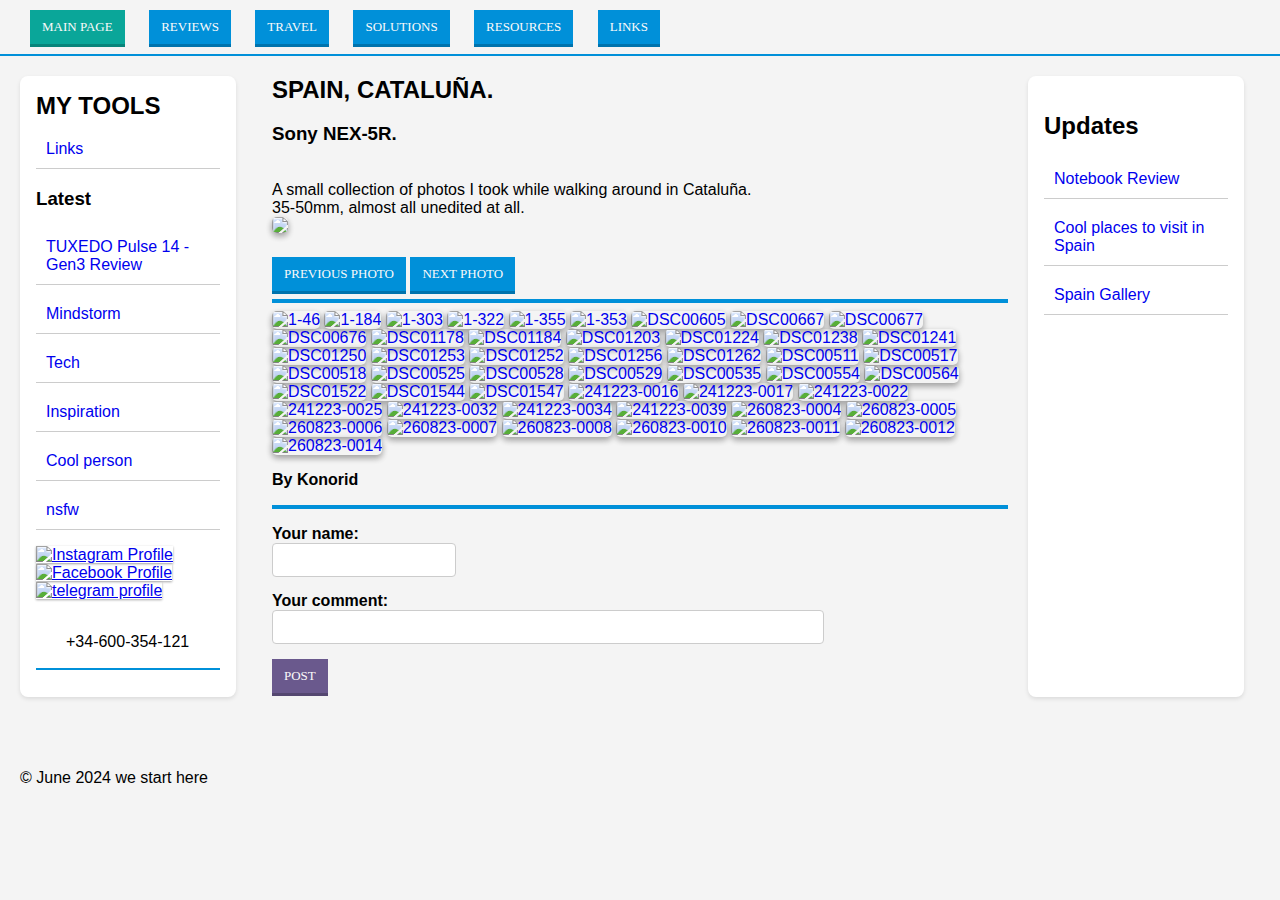
==== docs/spain.html @ d8852831 "Update spain.html" ====
<!DOCTYPE html>
<html lang="en">
<head>
    <meta charset="UTF-8">
    <meta name="viewport" content="width=device-width, initial-scale=1.0">
    <title>almost.live</title>
    <link rel="stylesheet" type="text/css" href="flat-buttons.css">
    <link rel="stylesheet" type="text/css" href="generalstyle.css">
    <script src="https://apis.google.com/js/platform.js"></script>
</head>
<body>
    <header class="header">
        <div>
            <a href="index.html"><button class="flat sm green">Main page</button></a>
            <a href="#"><button class="flat sm blue"> Reviews </button></a>
            <a href="#"><button class="flat sm blue">Travel</button></a>
            <a href="#"><button class="flat sm blue">Solutions</button></a>
            <a href="#"><button class="flat sm blue">Resources</button></a>
            <a href="toolstest.html"><button class="flat sm blue">Links</button> </a>
        </div>
        <div class="g-ytsubscribe" data-channelid="UCWPw_RgpVIf24_XjIVohaPw" data-layout="default" data-theme="dark" data-count="default"></div>
    </header>
    <div class="container">
        <aside class="sidebar">
            <div class="latest">
                <h2>My tools </h2>
                <ul>
                    <li><a href="toolstest.html">Links</a></li>
                </ul>
                </div>
            <div class="latest">
                <h3>Latest</h3>
                <ul>
                  <li><a href="tfisthis.html">TUXEDO Pulse 14 - Gen3 Review</a></li>
                  <li><a href="#">Mindstorm</a></li>
                  <li><a href="#">Tech</a></li>
                  <li><a href="#">Inspiration</a></li>
                  <li><a href="#">Cool person</a></li>
                  <li><a href="#">nsfw</a></li>
                </ul>
            </div>
            <p> 
                <a class="card-1" href="https://www.instagram.com/kongruenti/">
                        <img src="https://cdn2.iconfinder.com/data/icons/social-media-2285/512/1_Instagram_colored_svg_1-512.png" width="50" height="50" alt="Instagram Profile">
                    </a>
                <a class="card-1" href="https://www.facebook.com/evgeniy.natynchik/">
                        <img src="https://i.imgur.com/VgkNYXI.png" width="50" height="50" alt="Facebook Profile">
                    </a> 
                <a class="card-1" href="https://t.me/holodnaya_vesna">
                        <img src="https://i.imgur.com/gjrzSSM.png" width="50" height="50" alt="telegram profile"> </a>
                  <footer class="header">
                    <a href="https://api.whatsapp.com/send?phone=34600354121"> +34-600-354-121 </a> 
              </p>
        </aside>
        <main class="content">
            <div class="article">
               
                                <h2>Spain, Cataluña.</h2>
                                <h3>Sony NEX-5R.</h3><br>
                                <span>A small collection of photos I took while walking around in Cataluña. <br>
                                35-50mm, almost all unedited at all.<br></span>
                    
                
                <img class="article img" id="pic" height="auto", width="auto"></img>
                <br>
                <button class="flat sm blue" id="next"> previous photo </button>
                <button class="flat sm blue" id="previous"> next photo </button>
                <br> <hr>
                <a href="https://ibb.co/6rN8npP"><img src="https://i.ibb.co/6rN8npP/1-46.jpg" alt="1-46" border="0"></a>
                <a href="https://ibb.co/tmZJ6LP"><img src="https://i.ibb.co/tmZJ6LP/1-184.jpg" alt="1-184" border="0"></a>
                <a href="https://ibb.co/GpNbf73"><img src="https://i.ibb.co/GpNbf73/1-303.jpg" alt="1-303" border="0"></a> 
                <a href="https://ibb.co/hLRn8Vs"><img src="https://i.ibb.co/hLRn8Vs/1-322.jpg" alt="1-322" border="0"></a> 
                <a href="https://ibb.co/6W5cq6F"><img src="https://i.ibb.co/6W5cq6F/1-355.jpg" alt="1-355" border="0"></a> <a href="https://ibb.co/dMy3145"><img src="https://i.ibb.co/dMy3145/1-353.jpg" alt="1-353" border="0"></a> <a href="https://ibb.co/VBmsfTy"><img src="https://i.ibb.co/VBmsfTy/DSC00605.jpg" alt="DSC00605" border="0"></a> <a href="https://ibb.co/k4fsq52"><img src="https://i.ibb.co/k4fsq52/DSC00667.jpg" alt="DSC00667" border="0"></a> <a href="https://ibb.co/SdpHQm0"><img src="https://i.ibb.co/SdpHQm0/DSC00677.jpg" alt="DSC00677" border="0"></a> <a href="https://ibb.co/7kGgwJ1"><img src="https://i.ibb.co/7kGgwJ1/DSC00676.jpg" alt="DSC00676" border="0"></a> <a href="https://ibb.co/Hn6RJMZ"><img src="https://i.ibb.co/Hn6RJMZ/DSC01178.jpg" alt="DSC01178" border="0"></a> <a href="https://ibb.co/hVrLgRg"><img src="https://i.ibb.co/hVrLgRg/DSC01184.jpg" alt="DSC01184" border="0"></a> <a href="https://ibb.co/CHJ3hm3"><img src="https://i.ibb.co/CHJ3hm3/DSC01203.jpg" alt="DSC01203" border="0"></a> <a href="https://ibb.co/xMDYKpn"><img src="https://i.ibb.co/xMDYKpn/DSC01224.jpg" alt="DSC01224" border="0"></a> <a href="https://ibb.co/JC0fbGN"><img src="https://i.ibb.co/JC0fbGN/DSC01238.jpg" alt="DSC01238" border="0"></a> <a href="https://ibb.co/2c1FLFn"><img src="https://i.ibb.co/2c1FLFn/DSC01241.jpg" alt="DSC01241" border="0"></a> <a href="https://ibb.co/W3XZqTc"><img src="https://i.ibb.co/W3XZqTc/DSC01250.jpg" alt="DSC01250" border="0"></a> <a href="https://ibb.co/gjSy4FZ"><img src="https://i.ibb.co/gjSy4FZ/DSC01253.jpg" alt="DSC01253" border="0"></a> <a href="https://ibb.co/9bxMFkZ"><img src="https://i.ibb.co/9bxMFkZ/DSC01252.jpg" alt="DSC01252" border="0"></a> <a href="https://ibb.co/61RbTC7"><img src="https://i.ibb.co/61RbTC7/DSC01256.jpg" alt="DSC01256" border="0"></a> <a href="https://ibb.co/wsG2KN3"><img src="https://i.ibb.co/wsG2KN3/DSC01262.jpg" alt="DSC01262" border="0"></a> <a href="https://ibb.co/GQv6zjn"><img src="https://i.ibb.co/GQv6zjn/DSC00511.jpg" alt="DSC00511" border="0"></a> <a href="https://ibb.co/CV1ZGs9"><img src="https://i.ibb.co/CV1ZGs9/DSC00517.jpg" alt="DSC00517" border="0"></a> <a href="https://ibb.co/XSWzjx0"><img src="https://i.ibb.co/XSWzjx0/DSC00518.jpg" alt="DSC00518" border="0"></a> <a href="https://ibb.co/p1GspP0"><img src="https://i.ibb.co/p1GspP0/DSC00525.jpg" alt="DSC00525" border="0"></a> <a href="https://ibb.co/XLfxnK5"><img src="https://i.ibb.co/XLfxnK5/DSC00528.jpg" alt="DSC00528" border="0"></a> <a href="https://ibb.co/NFGSSGs"><img src="https://i.ibb.co/NFGSSGs/DSC00529.jpg" alt="DSC00529" border="0"></a> <a href="https://ibb.co/jLJqF6x"><img src="https://i.ibb.co/jLJqF6x/DSC00535.jpg" alt="DSC00535" border="0"></a> <a href="https://ibb.co/FKWRtPN"><img src="https://i.ibb.co/FKWRtPN/DSC00554.jpg" alt="DSC00554" border="0"></a> <a href="https://ibb.co/CVHwqFH"><img src="https://i.ibb.co/CVHwqFH/DSC00564.jpg" alt="DSC00564" border="0"></a> <a href="https://ibb.co/RzCGT22"><img src="https://i.ibb.co/RzCGT22/DSC01522.jpg" alt="DSC01522" border="0"></a> <a href="https://ibb.co/qW2DpXP"><img src="https://i.ibb.co/qW2DpXP/DSC01544.jpg" alt="DSC01544" border="0"></a> <a href="https://ibb.co/NZQRv5C"><img src="https://i.ibb.co/NZQRv5C/DSC01547.jpg" alt="DSC01547" border="0"></a> <a href="https://ibb.co/v1ZyTgk"><img src="https://i.ibb.co/v1ZyTgk/241223-0016.png" alt="241223-0016" border="0"></a> <a href="https://ibb.co/bKLGD49"><img src="https://i.ibb.co/bKLGD49/241223-0017.png" alt="241223-0017" border="0"></a> <a href="https://ibb.co/Sn7chcf"><img src="https://i.ibb.co/Sn7chcf/241223-0022.png" alt="241223-0022" border="0"></a> <a href="https://ibb.co/LpN4WzJ"><img src="https://i.ibb.co/LpN4WzJ/241223-0025.png" alt="241223-0025" border="0"></a> <a href="https://ibb.co/5rMmT5K"><img src="https://i.ibb.co/5rMmT5K/241223-0032.png" alt="241223-0032" border="0"></a> <a href="https://ibb.co/25sgtvL"><img src="https://i.ibb.co/25sgtvL/241223-0034.png" alt="241223-0034" border="0"></a> <a href="https://ibb.co/XjPstQx"><img src="https://i.ibb.co/XjPstQx/241223-0039.png" alt="241223-0039" border="0"></a> <a href="https://ibb.co/k4WGZcS"><img src="https://i.ibb.co/k4WGZcS/260823-0004.png" alt="260823-0004" border="0"></a> <a href="https://ibb.co/j3j3sDR"><img src="https://i.ibb.co/j3j3sDR/260823-0005.png" alt="260823-0005" border="0"></a> <a href="https://ibb.co/HtxkNc3"><img src="https://i.ibb.co/HtxkNc3/260823-0006.png" alt="260823-0006" border="0"></a> <a href="https://ibb.co/cLx5rCp"><img src="https://i.ibb.co/cLx5rCp/260823-0007.png"
                alt="260823-0007" border="0.1"></a> <a href="https://ibb.co/jfz0SGh"><img src="https://i.ibb.co/jfz0SGh/260823-0008.png" alt="260823-0008" border="0"></a> <a href="https://ibb.co/hKZ35Mp"><img src="https://i.ibb.co/hKZ35Mp/260823-0010.png" alt="260823-0010" border="0"></a> <a href="https://ibb.co/Ht00drB"><img src="https://i.ibb.co/Ht00drB/260823-0011.png" alt="260823-0011" border="0"></a> <a href="https://ibb.co/tKgJLpB"><img src="https://i.ibb.co/tKgJLpB/260823-0012.png" alt="260823-0012" border="0"></a> <a href="https://ibb.co/NyYNJ2Q"><img src="https://i.ibb.co/NyYNJ2Q/260823-0014.png" alt="260823-0014" border="0"></a>

                <p><strong>By Konorid</strong></p>
                <hr>
                <p>
                    <span> <strong>Your name:</strong> </span><br>
                    <input id="username" /> <br>
                    <span> <strong>Your comment:</strong></span><br>
                    <input id="commentinp" /> <br>
                    <button class="flat sm purple" id="addcomm"> POST</button>
                    </p>
                <p id="comment_section"></p>
            </div>
        </main>
        <aside class="right-sidebar">
          <section class="whats-hot">
             <h2>Updates</h2>
              <ul>
                  <li><a href="tfisthis.html">Notebook Review</a></li>
                  <li><a href="spainplaces.html">Cool places to visit in Spain</a></li>
                  <li><a href="spain.html"> Spain Gallery </a></li>
              </ul>
          </section>
      </aside>
  </div> 
  <footer>
    <div class="container">
        <p>&copy; June 2024 we start here </p>
    </div>
</footer>
<script src="comment.js" type="text/javascript"></script>
<script src="carousel.js" type="text/javascript"></script>
</body>
</html>
---- docs/flat-buttons.css ----
.flat {
    font-family: 'Montserrat';
    text-transform: uppercase;
    border: none;
    text-align: center;
    outline: none;
    cursor: pointer;
    color: #fafafa;
  }
  .flat.xs {
    padding: 3px 9px;
    font-size: 13px;
  }
  .flat.sm {
    padding: 9px 12px;
    font-size: 13px;
  }
  .flat.md {
    padding: 12px 15px;
    font-size: 13px;
  }
  .flat.lg {
    padding: 15px 24px;
    font-size: 15px;
  }
  .flat:active {
    position: relative;
    top: 2px;
  }
  .flat.grey {
    background-color: #5a5a5a;
    -webkit-box-shadow: 0px 3px 0px #484848;
    -moz-box-shadow: 0px 3px 0px #484848;
    box-shadow: 0px 3px 0px #484848;
  }
  .flat.grey:active {
    -webkit-box-shadow: 0px 1px 0px #5a5a5a;
    -moz-box-shadow: 0px 1px 0px #5a5a5a;
    box-shadow: 0px 1px 0px #5a5a5a;
  }
  .flat.grey:hover {
    background-color: #555555;
  }
  .flat.green {
    background-color: #0aa699;
    -webkit-box-shadow: 0px 3px 0px #08847a;
    -moz-box-shadow: 0px 3px 0px #08847a;
    box-shadow: 0px 3px 0px #08847a;
  }
  .flat.green:active {
    -webkit-box-shadow: 0px 1px 0px #0aa699;
    -moz-box-shadow: 0px 1px 0px #0aa699;
    box-shadow: 0px 1px 0px #0aa699;
  }
  .flat.green:hover {
    background-color: #099d91;
  }
  .flat.purple {
    background-color: #6a598d;
    -webkit-box-shadow: 0px 3px 0px #544770;
    -moz-box-shadow: 0px 3px 0px #544770;
    box-shadow: 0px 3px 0px #544770;
  }
  .flat.purple:active {
    -webkit-box-shadow: 0px 1px 0px #6a598d;
    -moz-box-shadow: 0px 1px 0px #6a598d;
    box-shadow: 0px 1px 0px #6a598d;
  }
  .flat.purple:hover {
    background-color: #645485;
  }
  .flat.navy-blue {
    background-color: #22262e;
    -webkit-box-shadow: 0px 3px 0px #1b1e24;
    -moz-box-shadow: 0px 3px 0px #1b1e24;
    box-shadow: 0px 3px 0px #1b1e24;
  }
  .flat.navy-blue:active {
    -webkit-box-shadow: 0px 1px 0px #22262e;
    -moz-box-shadow: 0px 1px 0px #22262e;
    box-shadow: 0px 1px 0px #22262e;
  }
  .flat.navy-blue:hover {
    background-color: #20242b;
  }
  .flat.pink {
    background-color: #f35958;
    -webkit-box-shadow: 0px 3px 0px #c24746;
    -moz-box-shadow: 0px 3px 0px #c24746;
    box-shadow: 0px 3px 0px #c24746;
  }
  .flat.pink:active {
    -webkit-box-shadow: 0px 1px 0px #f35958;
    -moz-box-shadow: 0px 1px 0px #f35958;
    box-shadow: 0px 1px 0px #f35958;
  }
  .flat.pink:hover {
    background-color: #e65453;
  }
  .flat.blue {
    background-color: #0090d9;
    -webkit-box-shadow: 0px 3px 0px #0073ad;
    -moz-box-shadow: 0px 3px 0px #0073ad;
    box-shadow: 0px 3px 0px #0073ad;
  }
  .flat.blue:active {
    -webkit-box-shadow: 0px 1px 0px #0090d9;
    -moz-box-shadow: 0px 1px 0px #0090d9;
    box-shadow: 0px 1px 0px #0090d9;
  }
  .flat.blue:hover {
    background-color: #0088ce;
  }
  .flat.yellow {
    background-color: #fdd01c;
    -webkit-box-shadow: 0px 3px 0px #caa616;
    -moz-box-shadow: 0px 3px 0px #caa616;
    box-shadow: 0px 3px 0px #caa616;
  }
  .flat.yellow:active {
    -webkit-box-shadow: 0px 1px 0px #fdd01c;
    -moz-box-shadow: 0px 1px 0px #fdd01c;
    box-shadow: 0px 1px 0px #fdd01c;
  }
  .flat.yellow:hover {
    background-color: #f0c51a;
  }
---- docs/generalstyle.css ----
body {
    font-family: Arial, sans-serif;
    margin: 0;
    padding: 0;
    background-color: #f4f4f4;
}
.header {
    display: flex;
    justify-content: space-between;
    align-items: center;
    padding: 10px 20px;
    border-bottom: 2px solid #0090d9;
}
.header a {
    text-decoration: none;
    color: black;
    margin: 0 10px;
}
.container {
    display: flex;
    padding: 20px;
}
.sidebar, .right-sidebar {
    width: 20%;
    height: auto;
    padding: 1em;
    background-color: #fff;
    margin: 0 1em 1em 0;
    border-radius: 8px;
    box-shadow: 0 2px 4px rgba(0, 0, 0, 0.1);
    text-decoration: none;
}
.card-1 {
 box-shadow: 0 1px 3px rgba(0,0,0,0.12), 0 1px 2px rgba(0,0,0,0.24);
 transition: all 0.3s cubic-bezier(.25,.8,.25,1);
}

 .card-1:hover {
 box-shadow: 0 14px 28px rgba(0,0,0,0.25), 0 10px 10px rgba(0,0,0,0.22);
}

.content {
    width: 80%;
    padding-left: 20px;
    padding-right: 20px;
}
.sidebar h2, .content h2 {
    margin-top: 0;
    color: #000000;
    font-size: 24px;
    margin-bottom: 10px;
    text-transform: uppercase;
}
.latest ul, .whats-hot ul {
    list-style-type: none;
    padding: 0;
    margin: 0;
    text-decoration: none;
}
.latest li, .whats-hot li 
    {
        display: block;
        margin-bottom: 10px;
        padding: 10px;
        border-bottom: 1px solid #ccc;
        text-decoration: none;
        transition: margin-right 2s;
      }
.latest li:hover, .whats-hot li:hover {
        background-color: #eee;
        box-shadow: 0 4px 8px rgba(87, 86, 86, 0.2);
        transition: margin-right 2s;
}
.latest a, .whats-hot a {text-decoration: none;}
.article {
    margin-bottom: 20px;
}
.article a{text-decoration: none;}
.article img {
    max-width: 98%;
    border-radius: 5px 5px 5px 5px;
    box-shadow: 0 3px 6px rgba(0,0,0,0.16), 0 3px 6px rgba(0,0,0,0.23);
    
}

.comment {
    list-style-type: none;
    width: 90%;
    padding: 1em;
    background-color: #fff;
    margin: 0 1em 1em 0;
    border-radius: 8px;
    box-shadow: 0 2px 4px rgba(0, 0, 0, 0.1);

}
#username {
    width: 25%;
    padding: 8px;
    margin-bottom: 15px;
    border: 1px solid #ccc;
    border-radius: 4px;
    font-size: 14px;
    font-family: Arial, sans-serif;
    box-sizing: border-box;
}
input {
    width: 75%;
    padding: 8px;
    margin-bottom: 15px;
    border: 1px solid #ccc;
    border-radius: 4px;
    font-size: 14px;
    font-family: Arial, sans-serif;
    box-sizing: border-box;
}
hr {
    border: 2px solid #0090d9;
  }

#linklist {
    background-color: rgb(233, 233, 233);
}
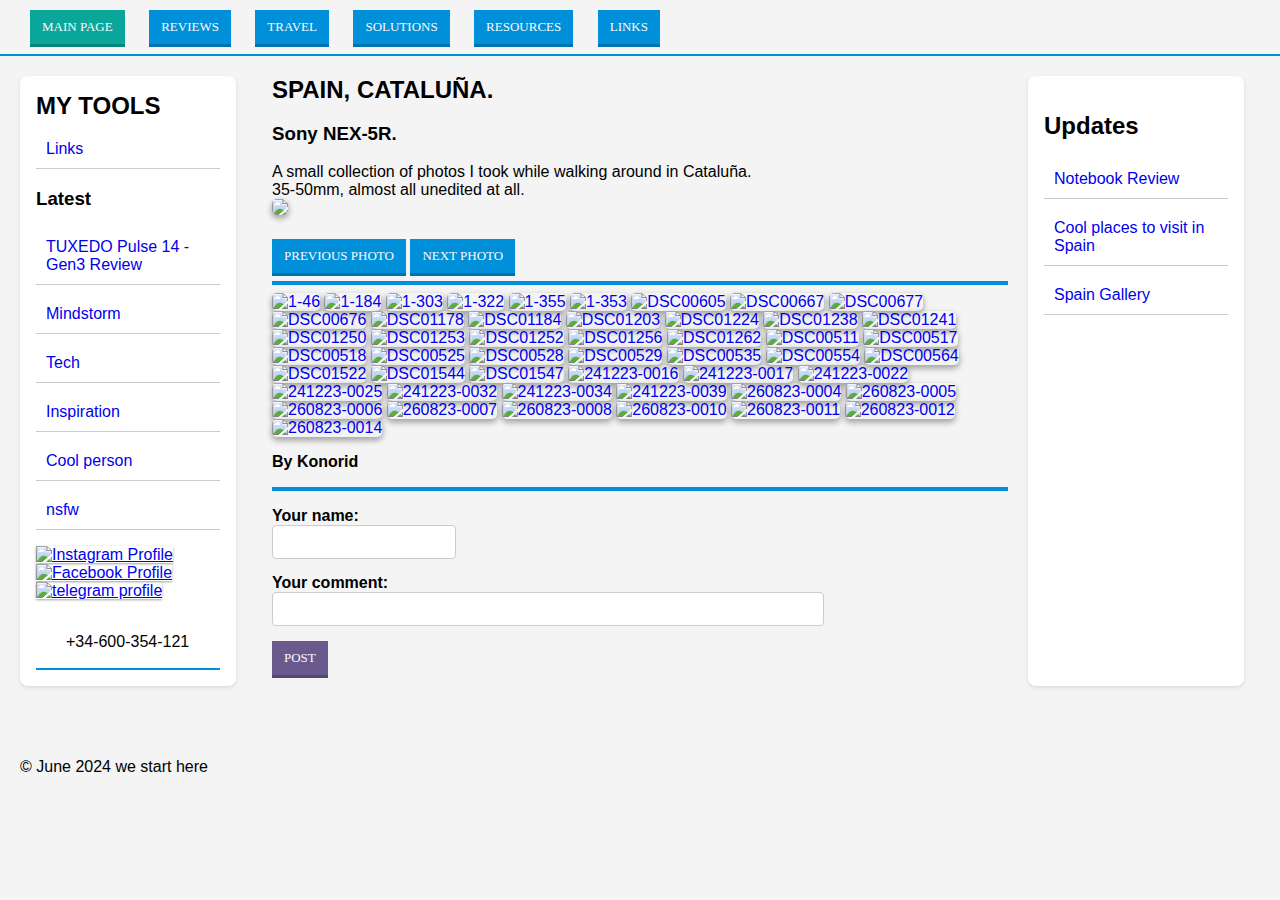
==== commit b7e29bff: "Update spain.html" ====
--- a/docs/spain.html
+++ b/docs/spain.html
@@ -56,7 +56,7 @@
             <div class="article">
                
                                 <h2>Spain, Cataluña.</h2>
-                                <h3>Sony NEX-5R.</h3><br>
+                                <h3>Sony NEX-5R.</h3>
                                 <span>A small collection of photos I took while walking around in Cataluña. <br>
                                 35-50mm, almost all unedited at all.<br></span>
                     
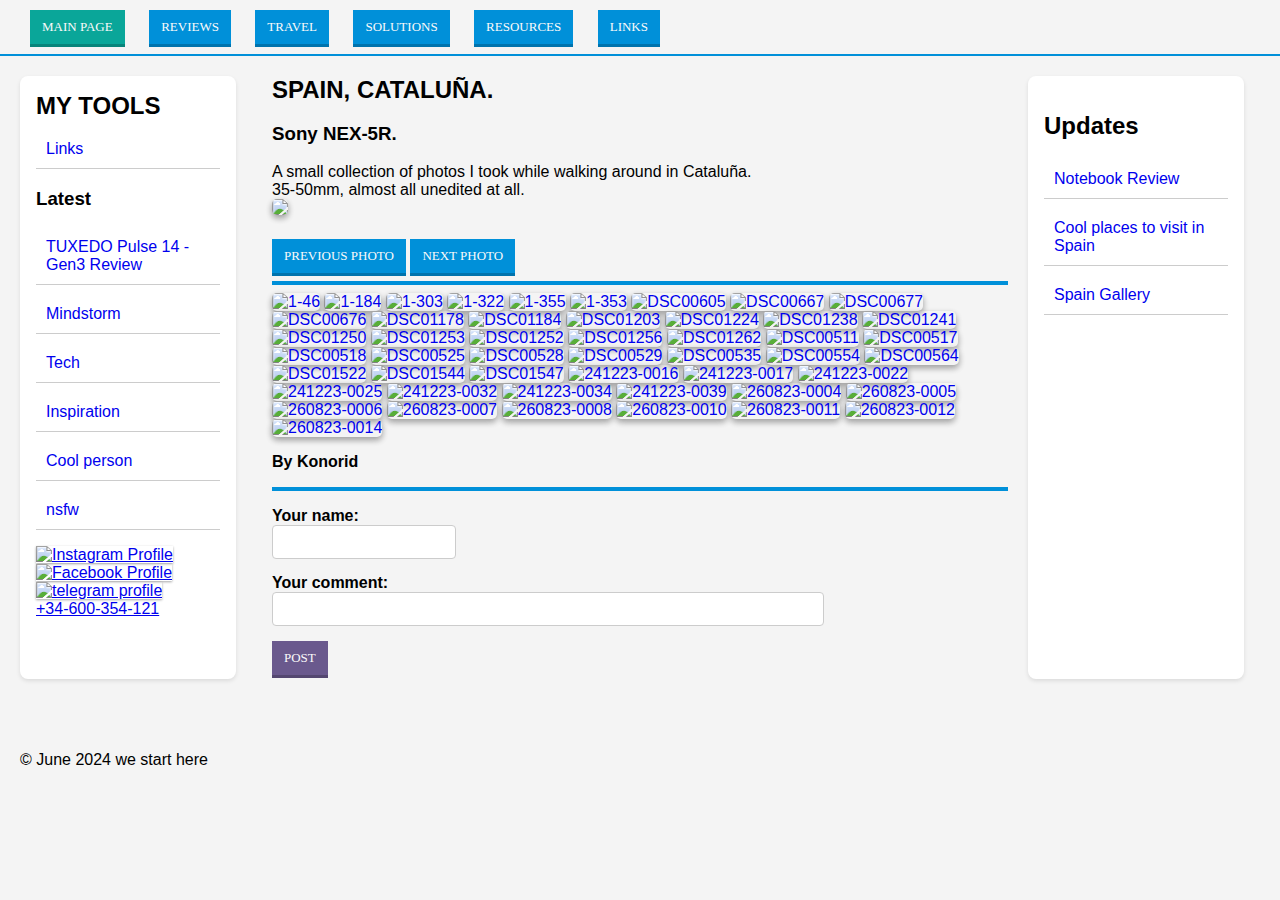
==== commit efdd8d66: "sss" ====
--- a/docs/spain.html
+++ b/docs/spain.html
@@ -40,16 +40,15 @@
                 </ul>
             </div>
             <p> 
-                <a class="card-1" href="https://www.instagram.com/kongruenti/">
-                        <img src="https://cdn2.iconfinder.com/data/icons/social-media-2285/512/1_Instagram_colored_svg_1-512.png" width="50" height="50" alt="Instagram Profile">
+                    <a class="card-1" href="https://www.instagram.com/kongruenti/">
+                    <img src="https://cdn2.iconfinder.com/data/icons/social-media-2285/512/1_Instagram_colored_svg_1-512.png" width="50" height="50" alt="Instagram Profile">
                     </a>
-                <a class="card-1" href="https://www.facebook.com/evgeniy.natynchik/">
-                        <img src="https://i.imgur.com/VgkNYXI.png" width="50" height="50" alt="Facebook Profile">
+                    <a class="card-1" href="https://www.facebook.com/evgeniy.natynchik/">
+                    <img src="https://i.imgur.com/VgkNYXI.png" width="50" height="50" alt="Facebook Profile">
                     </a> 
-                <a class="card-1" href="https://t.me/holodnaya_vesna">
-                        <img src="https://i.imgur.com/gjrzSSM.png" width="50" height="50" alt="telegram profile"> </a>
-                  <footer class="header">
-                    <a href="https://api.whatsapp.com/send?phone=34600354121"> +34-600-354-121 </a> 
+                    <a class="card-1" href="https://t.me/holodnaya_vesna">
+                    <img src="https://i.imgur.com/gjrzSSM.png" width="50" height="50" alt="telegram profile"> </a><br>
+                    <a href="https://api.whatsapp.com/send?phone=34600354121"> +34-600-354-121 </a>  
               </p>
         </aside>
         <main class="content">
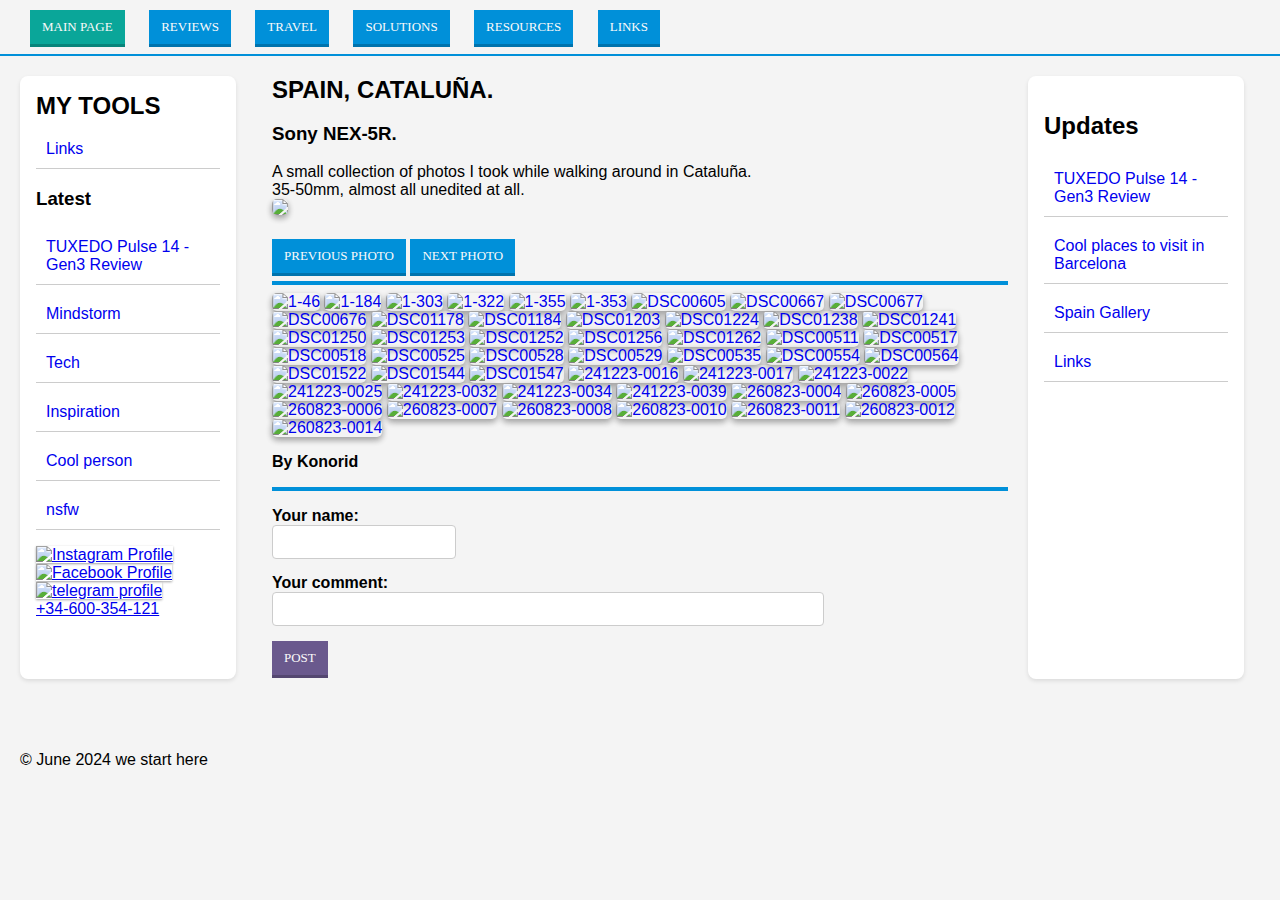
==== commit eed9a90b: "sss" ====
--- a/docs/spain.html
+++ b/docs/spain.html
@@ -88,9 +88,10 @@
           <section class="whats-hot">
              <h2>Updates</h2>
               <ul>
-                  <li><a href="tfisthis.html">Notebook Review</a></li>
-                  <li><a href="spainplaces.html">Cool places to visit in Spain</a></li>
-                  <li><a href="spain.html"> Spain Gallery </a></li>
+                <li><a href="tfisthis.html">TUXEDO Pulse 14 - Gen3 Review</a></li>
+                <li><a href="spainplaces.html">Cool places to visit in Barcelona</a></li>
+                <li><a href="spain.html"> Spain Gallery </a></li>
+                <li><a href="toolstest.html">Links</a></li>
               </ul>
           </section>
       </aside>
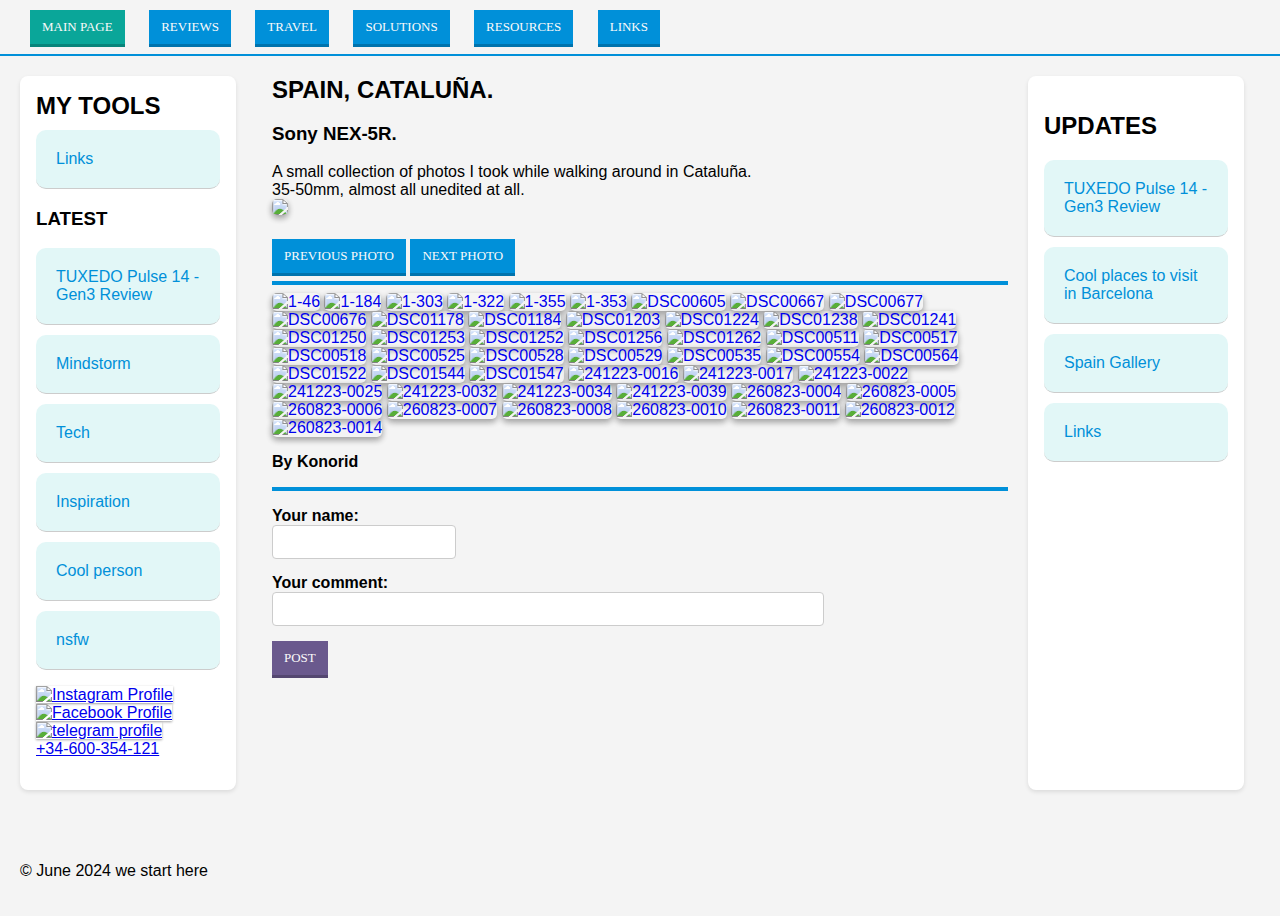
==== commit 163b69a5: "LARGE" ====
--- a/docs/spain.html
+++ b/docs/spain.html
@@ -23,13 +23,13 @@
     <div class="container">
         <aside class="sidebar">
             <div class="latest">
-                <h2>My tools </h2>
+                <h2>MY TOOLS</h2>
                 <ul>
                     <li><a href="toolstest.html">Links</a></li>
                 </ul>
                 </div>
             <div class="latest">
-                <h3>Latest</h3>
+                <h3>LATEST</h3>
                 <ul>
                   <li><a href="tfisthis.html">TUXEDO Pulse 14 - Gen3 Review</a></li>
                   <li><a href="#">Mindstorm</a></li>
@@ -86,7 +86,7 @@
         </main>
         <aside class="right-sidebar">
           <section class="whats-hot">
-             <h2>Updates</h2>
+             <h2>UPDATES</h2>
               <ul>
                 <li><a href="tfisthis.html">TUXEDO Pulse 14 - Gen3 Review</a></li>
                 <li><a href="spainplaces.html">Cool places to visit in Barcelona</a></li>
--- a/docs/generalstyle.css
+++ b/docs/generalstyle.css
@@ -64,8 +64,16 @@
         padding: 10px;
         border-bottom: 1px solid #ccc;
         text-decoration: none;
-        transition: margin-right 2s;
-      }
+        transition: margin-right 2s; 
+        background-color: #e2f7f7;
+        padding: 20px;
+        border-radius: 10px;
+        }
+.latest li a, .whats-hot li a {
+    color: #0090d9;
+    text-align: center;
+
+}
 .latest li:hover, .whats-hot li:hover {
         background-color: #eee;
         box-shadow: 0 4px 8px rgba(87, 86, 86, 0.2);
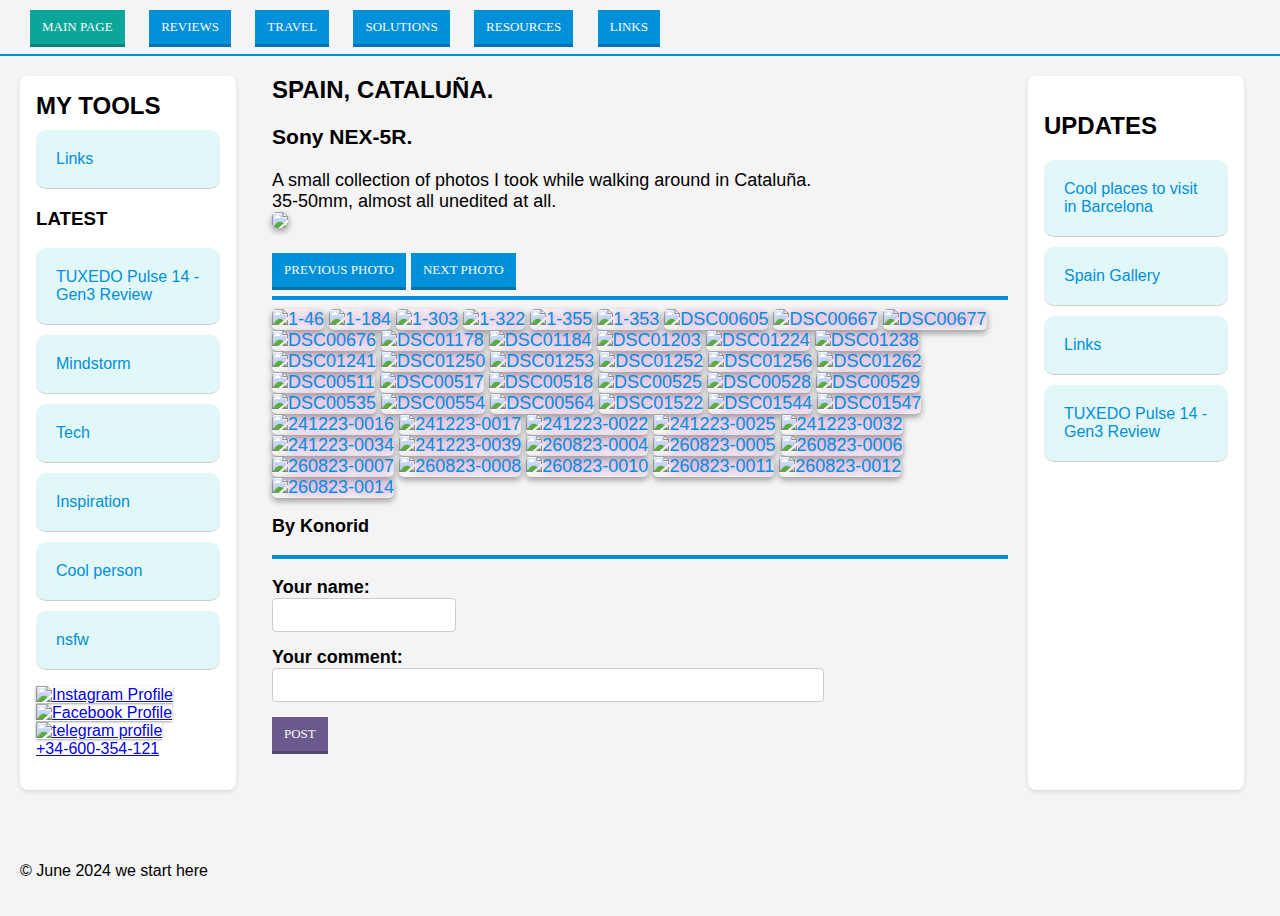
==== commit bdfae65c: "already have myself" ====
--- a/docs/spain.html
+++ b/docs/spain.html
@@ -88,10 +88,10 @@
           <section class="whats-hot">
              <h2>UPDATES</h2>
               <ul>
-                <li><a href="tfisthis.html">TUXEDO Pulse 14 - Gen3 Review</a></li>
                 <li><a href="spainplaces.html">Cool places to visit in Barcelona</a></li>
                 <li><a href="spain.html"> Spain Gallery </a></li>
                 <li><a href="toolstest.html">Links</a></li>
+                <li><a href="tfisthis.html">TUXEDO Pulse 14 - Gen3 Review</a></li>
               </ul>
           </section>
       </aside>
--- a/docs/generalstyle.css
+++ b/docs/generalstyle.css
@@ -32,17 +32,19 @@
 }
 .card-1 {
  box-shadow: 0 1px 3px rgba(0,0,0,0.12), 0 1px 2px rgba(0,0,0,0.24);
- transition: all 0.3s cubic-bezier(.25,.8,.25,1);
+ transition: all 0.3s cubic-bezier(.25,.8,.25,1); 
 }
 
  .card-1:hover {
  box-shadow: 0 14px 28px rgba(0,0,0,0.25), 0 10px 10px rgba(0,0,0,0.22);
 }
 
+
 .content {
     width: 80%;
     padding-left: 20px;
     padding-right: 20px;
+    font-size: 18px;
 }
 .sidebar h2, .content h2 {
     margin-top: 0;
@@ -72,6 +74,7 @@
 .latest li a, .whats-hot li a {
     color: #0090d9;
     text-align: center;
+    font-size: 16px;
 
 }
 .latest li:hover, .whats-hot li:hover {
@@ -83,7 +86,10 @@
 .article {
     margin-bottom: 20px;
 }
-.article a{text-decoration: none;}
+.article a{text-decoration: none;
+           color: #0090d9;
+           text-shadow: #c545ba 1px 0 10px;
+}
 .article img {
     max-width: 98%;
     border-radius: 5px 5px 5px 5px;
@@ -128,3 +134,11 @@
 #linklist {
     background-color: rgb(233, 233, 233);
 }
+
+#span1 {
+    text-align: center;
+    font-size: 36px;
+    color: #0090d9;
+    text-shadow: #c545ba 1px 0 10px;
+
+}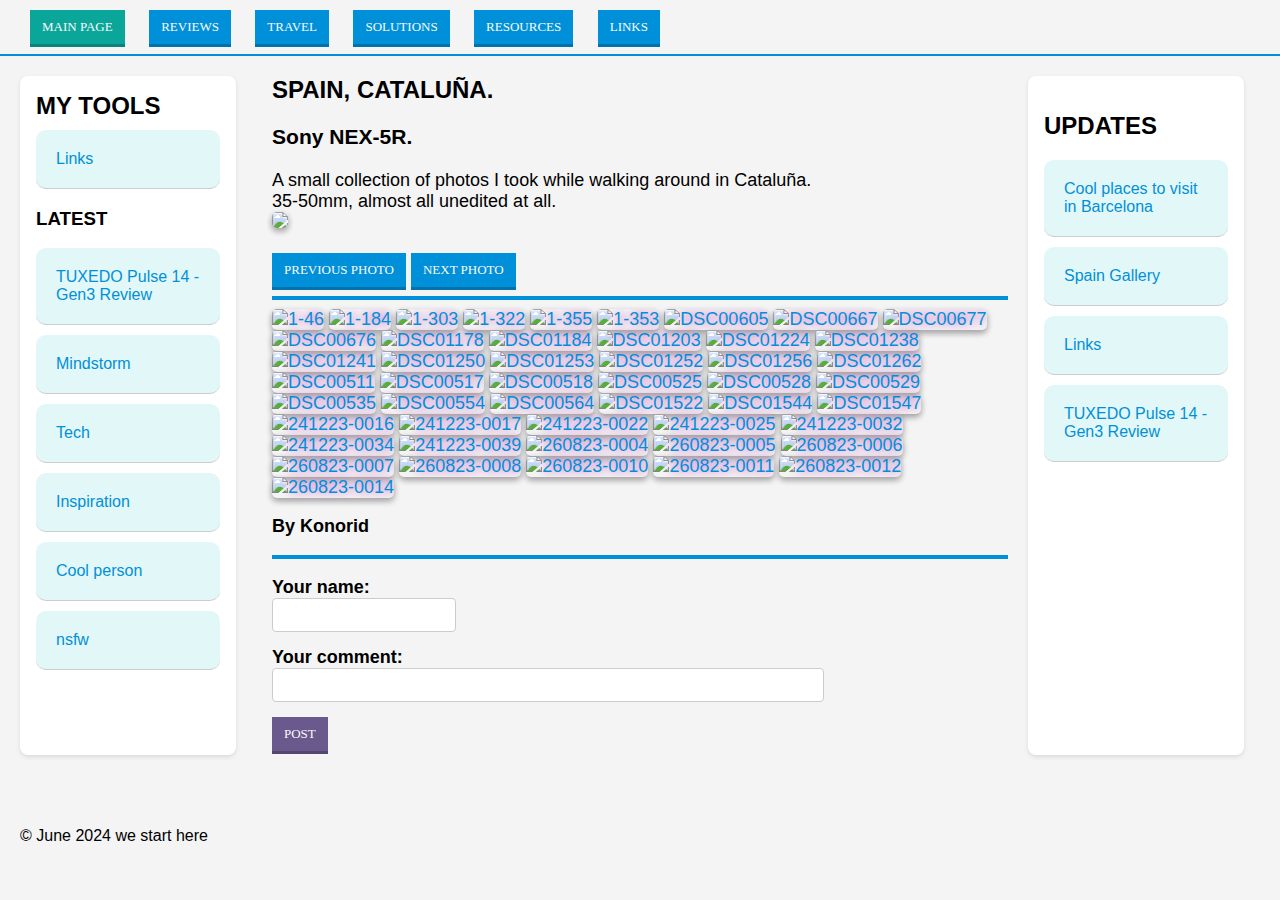
==== commit 1386b663: "цфф" ====
--- a/docs/spain.html
+++ b/docs/spain.html
@@ -39,17 +39,6 @@
                   <li><a href="#">nsfw</a></li>
                 </ul>
             </div>
-            <p> 
-                    <a class="card-1" href="https://www.instagram.com/kongruenti/">
-                    <img src="https://cdn2.iconfinder.com/data/icons/social-media-2285/512/1_Instagram_colored_svg_1-512.png" width="50" height="50" alt="Instagram Profile">
-                    </a>
-                    <a class="card-1" href="https://www.facebook.com/evgeniy.natynchik/">
-                    <img src="https://i.imgur.com/VgkNYXI.png" width="50" height="50" alt="Facebook Profile">
-                    </a> 
-                    <a class="card-1" href="https://t.me/holodnaya_vesna">
-                    <img src="https://i.imgur.com/gjrzSSM.png" width="50" height="50" alt="telegram profile"> </a><br>
-                    <a href="https://api.whatsapp.com/send?phone=34600354121"> +34-600-354-121 </a>  
-              </p>
         </aside>
         <main class="content">
             <div class="article">
--- a/docs/generalstyle.css
+++ b/docs/generalstyle.css
@@ -130,11 +130,6 @@
 hr {
     border: 2px solid #0090d9;
   }
-
-#linklist {
-    background-color: rgb(233, 233, 233);
-}
-
 #span1 {
     text-align: center;
     font-size: 36px;
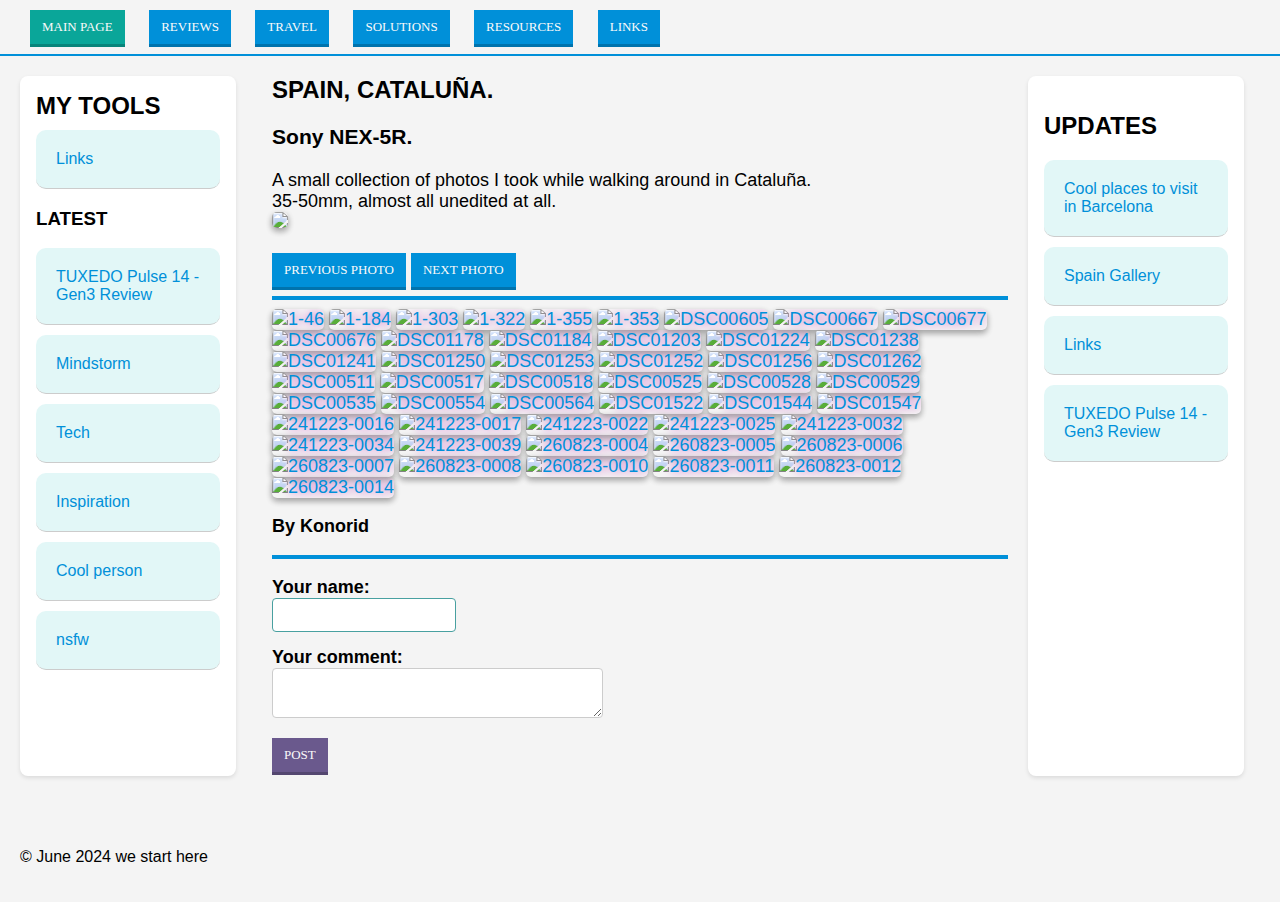
==== commit 2f762f0b: "comments updt" ====
--- a/docs/spain.html
+++ b/docs/spain.html
@@ -67,7 +67,7 @@
                     <span> <strong>Your name:</strong> </span><br>
                     <input id="username" /> <br>
                     <span> <strong>Your comment:</strong></span><br>
-                    <input id="commentinp" /> <br>
+                    <textarea id="commentinp"></textarea> <br>
                     <button class="flat sm purple" id="addcomm"> POST</button>
                     </p>
                 <p id="comment_section"></p>
--- a/docs/generalstyle.css
+++ b/docs/generalstyle.css
@@ -111,11 +111,25 @@
     width: 25%;
     padding: 8px;
     margin-bottom: 15px;
-    border: 1px solid #ccc;
+    border: 1px solid #48a0a0;
     border-radius: 4px;
     font-size: 14px;
     font-family: Arial, sans-serif;
     box-sizing: border-box;
+}
+#namedinput {
+    text-decoration: none;
+    color: #000000;
+    text-shadow: #c545ba 1px 0 10px;
+    width: 25%;
+    padding: 8px;
+    margin-bottom: 15px;
+    border: 1px solid #48a0a0;
+    border-radius: 4px;
+    font-size: 14px;
+    font-family: Arial, sans-serif;
+    box-sizing: border-box;
+    background-color: #48a0a0;
 }
 input {
     width: 75%;
@@ -136,4 +150,16 @@
     color: #0090d9;
     text-shadow: #c545ba 1px 0 10px;
 
+}
+
+#commentinp {
+    width: 45%;
+    max-width: 65%;
+    padding: 8px;
+    margin-bottom: 15px;
+    border: 1px solid #ccc;
+    border-radius: 4px;
+    font-size: 14px;
+    font-family: Arial, sans-serif;
+    box-sizing: border-box;
 }